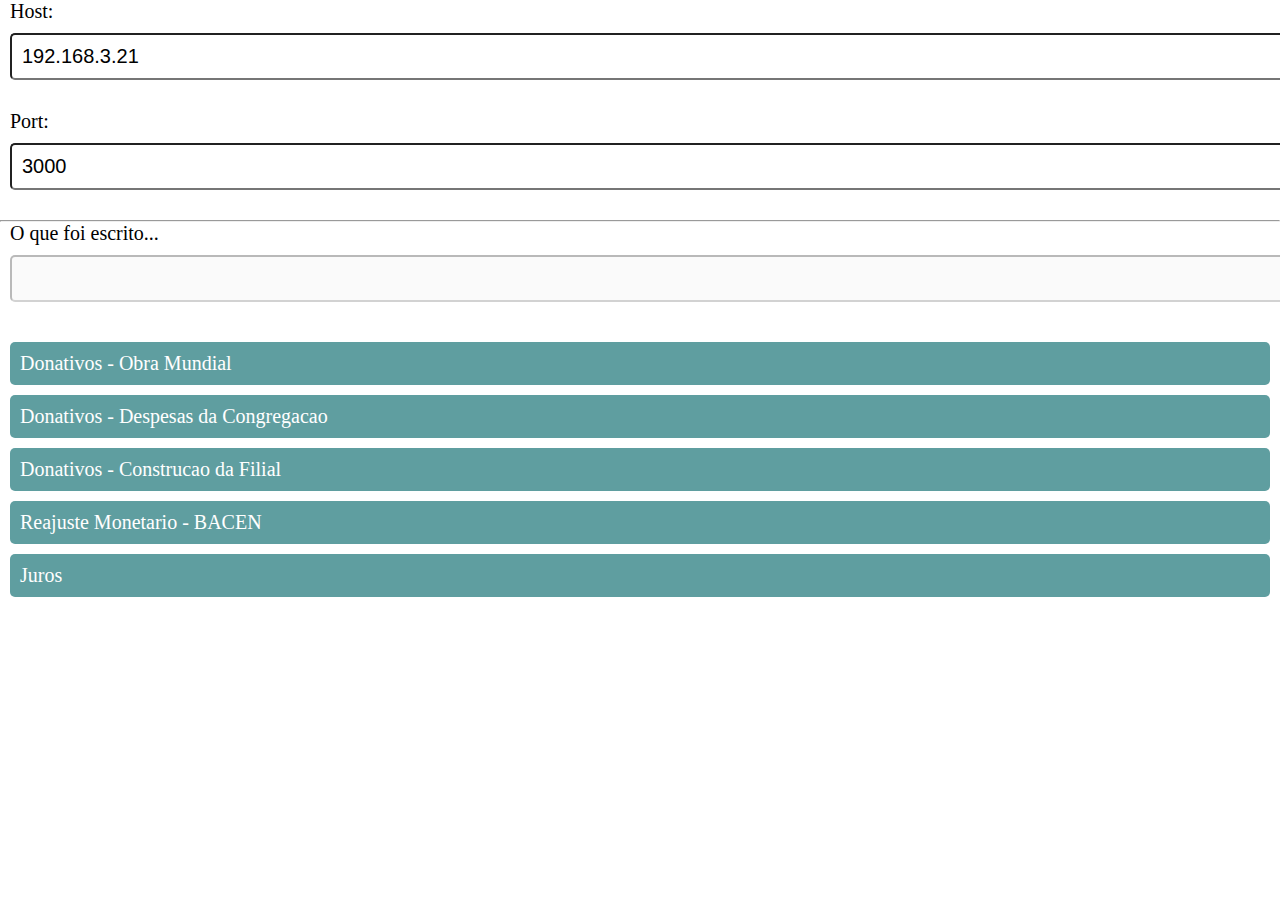
==== templates/index.html @ d90e5570 ":fire:" ====
<!DOCTYPE html>
<html lang="en">

<head>
    <meta charset="UTF-8">
    <meta http-equiv="X-UA-Compatible" content="IE=edge">
    <meta name="viewport" content="width=device-width, initial-scale=1.0">
    <title>Document</title>
    <style>*{margin:0;padding:0;box-sizing:border-box}.btn{background-color:#5f9ea0;color:#fff;margin:10px;padding:10px;border-radius:5px;font-size:20px}label{margin-left:10px;font-size:20px}input{width:100%;margin:10px;padding:10px;font-size:20px;border-radius:5px;margin-bottom:30px}/*# sourceMappingURL=main.css.map */
    </style>
</head>

<body>

    <label for="wordInput">Host:</label>
    <input type="text" id="host" name="host" value="192.168.3.21">

    <label for="wordInput">Port:</label>
    <input type="number" id="port" name="port" value="3000">
    <hr>

    <label for="wordInput">O que foi escrito...</label>
    <input disabled type="text" id="wordInput" name="wordInput">

    <div class="btn" onclick="sendWord('Donativos - Obra Mundial')">Donativos - Obra Mundial</div>
    <div class="btn" onclick="sendWord('Donativos - Despesas da Congregacao')">Donativos - Despesas da Congregacao</div>
    <div class="btn" onclick="sendWord('Donativos - Construcao da Filial')">Donativos - Construcao da Filial</div>
    <div class="btn" onclick="sendWord('Reajuste Monetario - BACEN')">Reajuste Monetario - BACEN</div>
    <div class="btn" onclick="sendWord('Juros')">Juros</div>


    <script>

        const host = document.getElementById('host');
        const port = document.getElementById('port');
        const wordInput = document.getElementById('wordInput');

        function sendWord(word) {

            console.log(word)

            let url = `http://${host.value}:${port.value}/typewrite?word=${word}`;

            console.assert(url);

            fetch(url)
                .then((res) => {
                    return res.json();
                })
                .then((json) => {
                    wordInput.value = json.word;
                })
                .catch((e) => {
                    console.log('Deu ruin!')
                    console.error(e)
                });
        }

    </script>
</body>

</html>
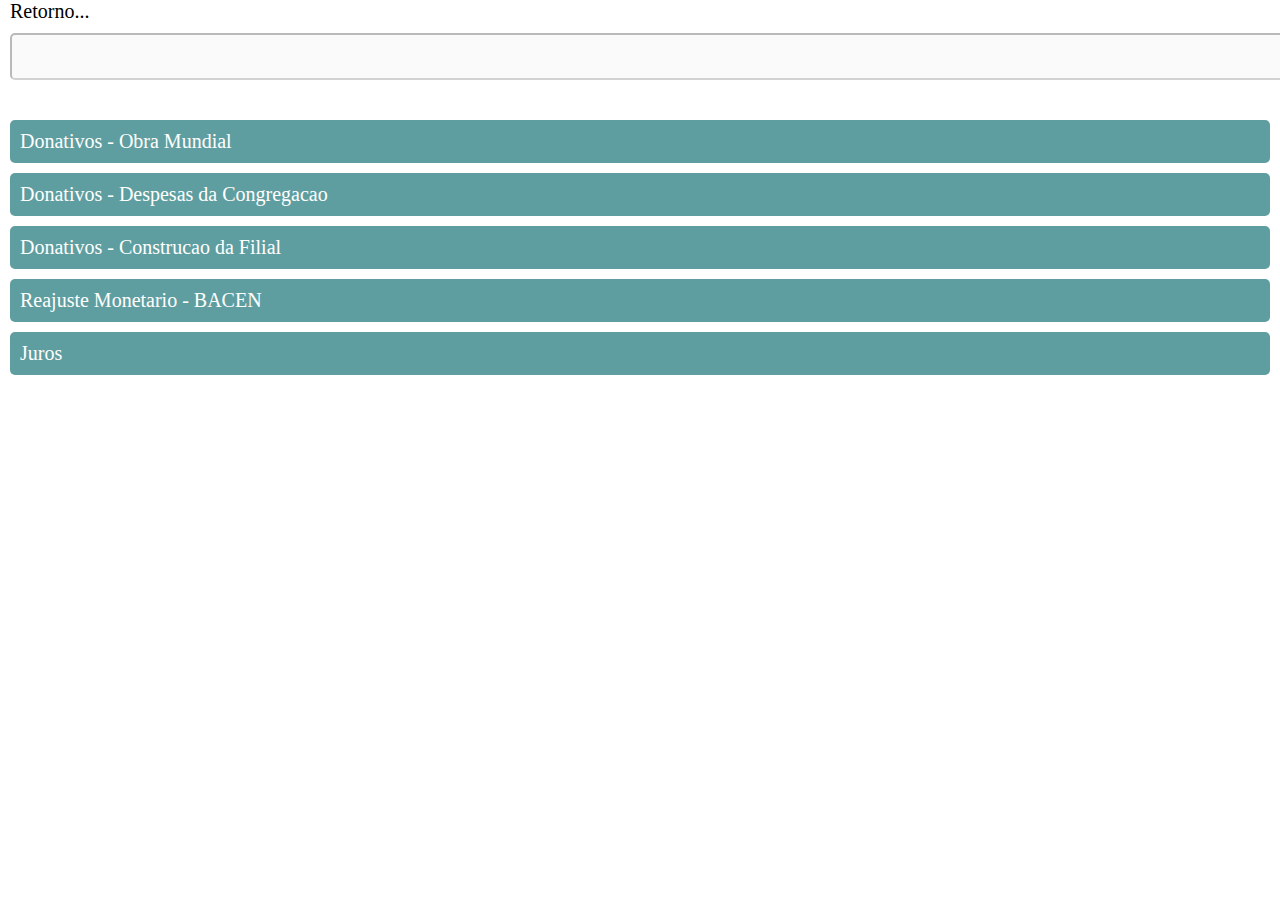
==== commit 62ede759: ":fire:" ====
--- a/templates/index.html
+++ b/templates/index.html
@@ -1,48 +1,29 @@
 <!DOCTYPE html>
-<html lang="en">
-
+<html lang="pt-br">
 <head>
     <meta charset="UTF-8">
     <meta http-equiv="X-UA-Compatible" content="IE=edge">
     <meta name="viewport" content="width=device-width, initial-scale=1.0">
     <title>Document</title>
-    <style>*{margin:0;padding:0;box-sizing:border-box}.btn{background-color:#5f9ea0;color:#fff;margin:10px;padding:10px;border-radius:5px;font-size:20px}label{margin-left:10px;font-size:20px}input{width:100%;margin:10px;padding:10px;font-size:20px;border-radius:5px;margin-bottom:30px}/*# sourceMappingURL=main.css.map */
+    <style>*{margin:0;padding:0;box-sizing:border-box}.btn{background-color:#5f9ea0;color:#fff;margin:10px;padding:10px;border-radius:5px;font-size:20px}label{margin-left:10px;font-size:20px}input{width:100%;margin:10px;padding:10px;font-size:20px;border-radius:5px;margin-bottom:30px}
     </style>
 </head>
-
 <body>
-
-    <label for="wordInput">Host:</label>
-    <input type="text" id="host" name="host" value="192.168.3.21">
-
-    <label for="wordInput">Port:</label>
-    <input type="number" id="port" name="port" value="3000">
-    <hr>
-
-    <label for="wordInput">O que foi escrito...</label>
+    <label for="wordInput">Retorno...</label>
     <input disabled type="text" id="wordInput" name="wordInput">
-
     <div class="btn" onclick="sendWord('Donativos - Obra Mundial')">Donativos - Obra Mundial</div>
     <div class="btn" onclick="sendWord('Donativos - Despesas da Congregacao')">Donativos - Despesas da Congregacao</div>
     <div class="btn" onclick="sendWord('Donativos - Construcao da Filial')">Donativos - Construcao da Filial</div>
     <div class="btn" onclick="sendWord('Reajuste Monetario - BACEN')">Reajuste Monetario - BACEN</div>
     <div class="btn" onclick="sendWord('Juros')">Juros</div>
-
-
     <script>
-
         const host = document.getElementById('host');
         const port = document.getElementById('port');
         const wordInput = document.getElementById('wordInput');
-
         function sendWord(word) {
-
-            console.log(word)
-
-            let url = `http://${host.value}:${port.value}/typewrite?word=${word}`;
-
-            console.assert(url);
-
+            console.log(window.location)
+            let url = `${window.location}typewrite?word=${word}`;
+            console.log(url);
             fetch(url)
                 .then((res) => {
                     return res.json();
@@ -55,7 +36,6 @@
                     console.error(e)
                 });
         }
-
     </script>
 </body>
 
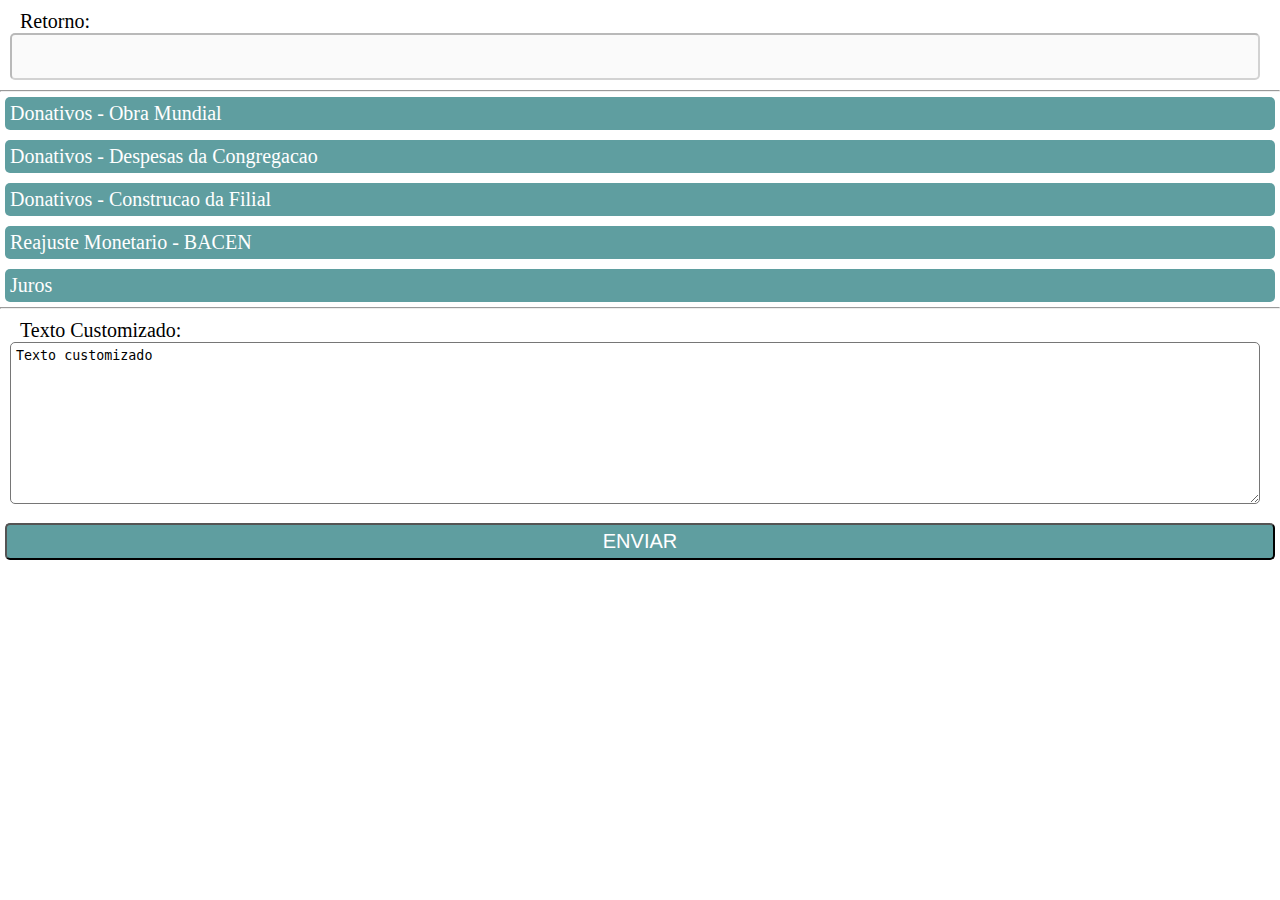
==== commit efdff815: ":fire:" ====
--- a/templates/index.html
+++ b/templates/index.html
@@ -1,25 +1,39 @@
 <!DOCTYPE html>
 <html lang="pt-br">
+
 <head>
     <meta charset="UTF-8">
     <meta http-equiv="X-UA-Compatible" content="IE=edge">
     <meta name="viewport" content="width=device-width, initial-scale=1.0">
-    <title>Document</title>
-    <style>*{margin:0;padding:0;box-sizing:border-box}.btn{background-color:#5f9ea0;color:#fff;margin:10px;padding:10px;border-radius:5px;font-size:20px}label{margin-left:10px;font-size:20px}input{width:100%;margin:10px;padding:10px;font-size:20px;border-radius:5px;margin-bottom:30px}
-    </style>
+    <title>Atalhos Para as Contas</title>
+    <!-- <link rel="stylesheet" href="./css/main.css"> -->
+    <style>*{margin:0;padding:0;box-sizing:border-box}#wrap{width:100vw;display:flex;flex-direction:column}#wrap .btn{background-color:#5f9ea0;color:#fff;border-radius:5px;font-size:20px;margin:5px;padding:5px}#wrap label{margin-left:10px;font-size:20px}#wrap .wrap_input{width:100vw;position:relative;align-items:center;justify-content:center;padding:10px}#wrap .wrap_input input{width:calc(100% - 10px);font-size:20px;border-radius:5px;padding:10px}#wrap .wrap_input textarea{width:calc(100% - 10px);border-radius:5px;padding:5px}</style>
 </head>
+
 <body>
-    <label for="wordInput">Retorno...</label>
-    <input disabled type="text" id="wordInput" name="wordInput">
-    <div class="btn" onclick="sendWord('Donativos - Obra Mundial')">Donativos - Obra Mundial</div>
-    <div class="btn" onclick="sendWord('Donativos - Despesas da Congregacao')">Donativos - Despesas da Congregacao</div>
-    <div class="btn" onclick="sendWord('Donativos - Construcao da Filial')">Donativos - Construcao da Filial</div>
-    <div class="btn" onclick="sendWord('Reajuste Monetario - BACEN')">Reajuste Monetario - BACEN</div>
-    <div class="btn" onclick="sendWord('Juros')">Juros</div>
+    <div id="wrap">
+        <div class="wrap_input">
+            <label for="wordInput">Retorno:</label>
+            <input disabled type="text" id="wordInput" name="wordInput">
+        </div>
+        <hr>
+        <div class="btn" onclick="sendWord('Donativos - Obra Mundial')">Donativos - Obra Mundial</div>
+        <div class="btn" onclick="sendWord('Donativos - Despesas da Congregacao')">Donativos - Despesas da Congregacao
+        </div>
+        <div class="btn" onclick="sendWord('Donativos - Construcao da Filial')">Donativos - Construcao da Filial</div>
+        <div class="btn" onclick="sendWord('Reajuste Monetario - BACEN')">Reajuste Monetario - BACEN</div>
+        <div class="btn" onclick="sendWord('Juros')">Juros</div>
+        <hr>
+        <div class="wrap_input">
+            <label for="custon_text">Texto Customizado:</label>
+            <textarea name="custon_text" id="custon_text" rows="10">Texto customizado</textarea>
+        </div>
+        <button onclick="sendCustonText()" class="btn">ENVIAR</button>
+    </div>
+
     <script>
-        const host = document.getElementById('host');
-        const port = document.getElementById('port');
         const wordInput = document.getElementById('wordInput');
+        const custon_text = document.getElementById('custon_text');
         function sendWord(word) {
             console.log(window.location)
             let url = `${window.location}typewrite?word=${word}`;
@@ -36,6 +50,9 @@
                     console.error(e)
                 });
         }
+        function sendCustonText() {
+            sendWord(custon_text.innerHTML);
+        }
     </script>
 </body>
 
--- a/templates/css/main.css
+++ b/templates/css/main.css
@@ -0,0 +1 @@
+*{margin:0;padding:0;box-sizing:border-box}#wrap{width:100vw;display:flex;flex-direction:column}#wrap .btn{background-color:#5f9ea0;color:#fff;border-radius:5px;font-size:20px;margin:5px;padding:5px}#wrap label{margin-left:10px;font-size:20px}#wrap .wrap_input{width:100vw;position:relative;align-items:center;justify-content:center;padding:10px}#wrap .wrap_input input{width:calc(100% - 10px);font-size:20px;border-radius:5px;padding:10px}#wrap .wrap_input textarea{width:calc(100% - 10px);border-radius:5px;padding:5px}/*# sourceMappingURL=main.css.map */
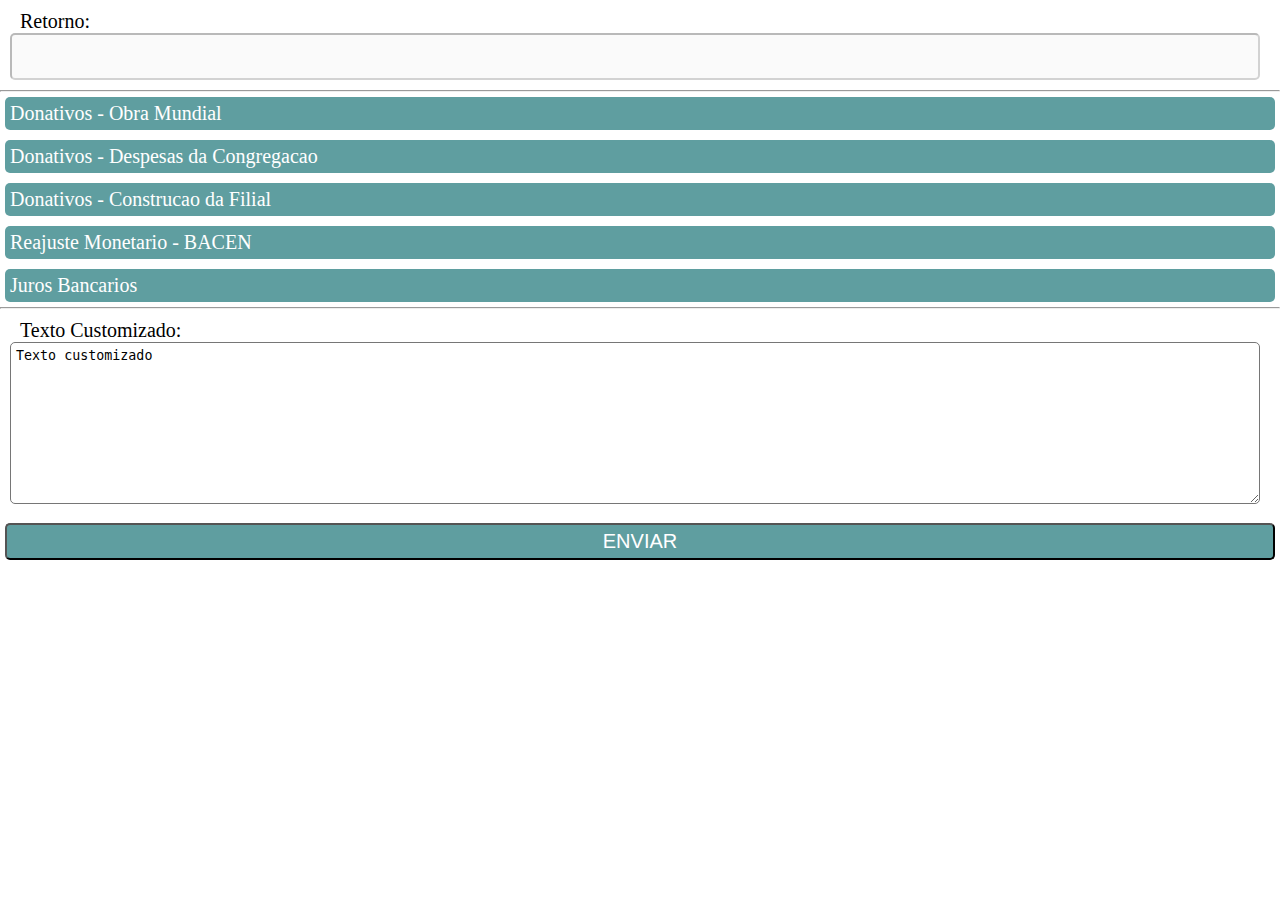
==== commit 48f4e423: ":fire:" ====
--- a/templates/index.html
+++ b/templates/index.html
@@ -6,7 +6,6 @@
     <meta http-equiv="X-UA-Compatible" content="IE=edge">
     <meta name="viewport" content="width=device-width, initial-scale=1.0">
     <title>Atalhos Para as Contas</title>
-    <!-- <link rel="stylesheet" href="./css/main.css"> -->
     <style>*{margin:0;padding:0;box-sizing:border-box}#wrap{width:100vw;display:flex;flex-direction:column}#wrap .btn{background-color:#5f9ea0;color:#fff;border-radius:5px;font-size:20px;margin:5px;padding:5px}#wrap label{margin-left:10px;font-size:20px}#wrap .wrap_input{width:100vw;position:relative;align-items:center;justify-content:center;padding:10px}#wrap .wrap_input input{width:calc(100% - 10px);font-size:20px;border-radius:5px;padding:10px}#wrap .wrap_input textarea{width:calc(100% - 10px);border-radius:5px;padding:5px}</style>
 </head>
 
@@ -22,7 +21,7 @@
         </div>
         <div class="btn" onclick="sendWord('Donativos - Construcao da Filial')">Donativos - Construcao da Filial</div>
         <div class="btn" onclick="sendWord('Reajuste Monetario - BACEN')">Reajuste Monetario - BACEN</div>
-        <div class="btn" onclick="sendWord('Juros')">Juros</div>
+        <div class="btn" onclick="sendWord('Juros Bancarios')">Juros Bancarios</div>
         <hr>
         <div class="wrap_input">
             <label for="custon_text">Texto Customizado:</label>
